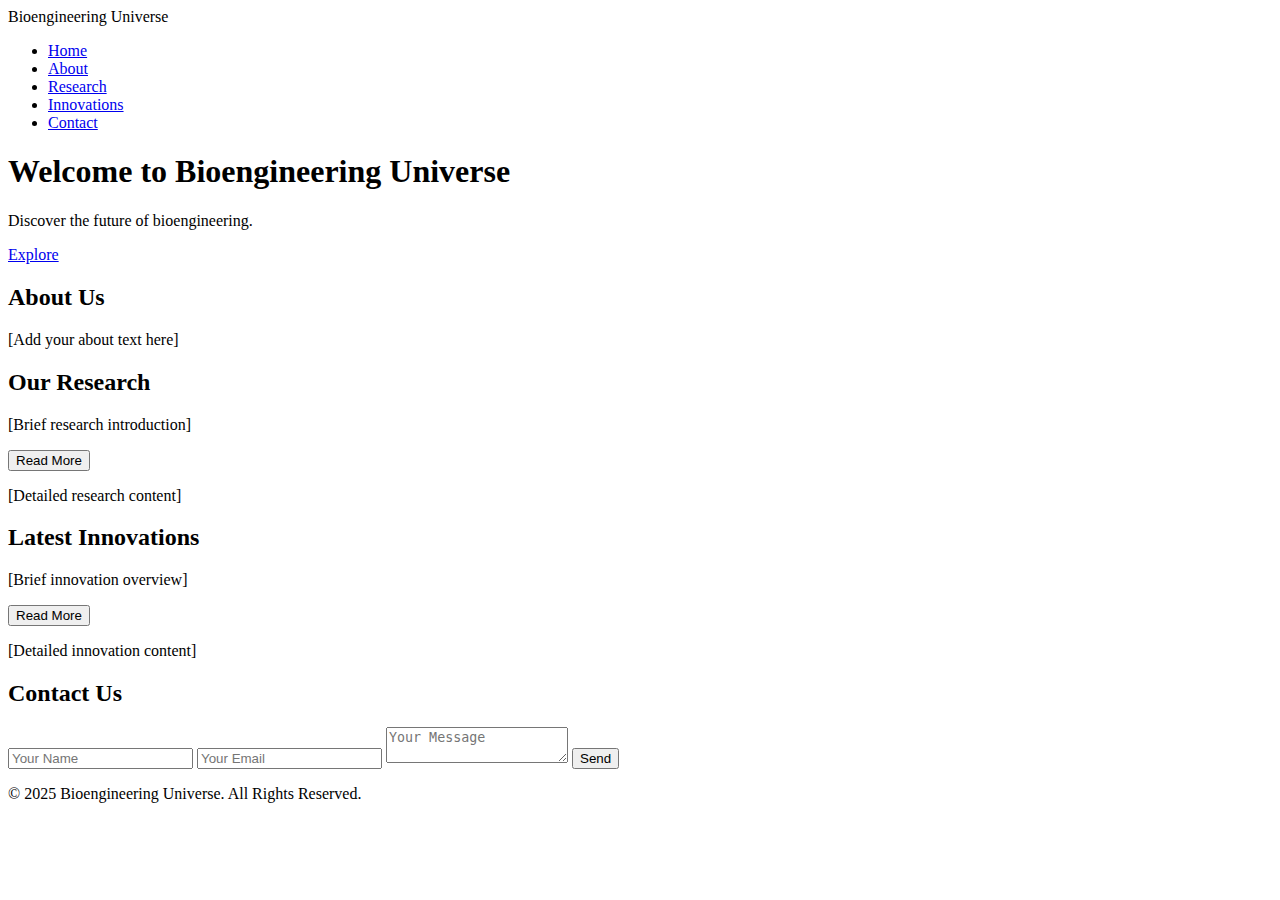
==== bio.html @ a2196499 "Create bio.html" ====
<!DOCTYPE html>
<html lang="en">
<head>
    <meta charset="UTF-8">
    <meta name="viewport" content="width=device-width, initial-scale=1.0">
    <title>Bioengineering Universe</title>
    <link rel="stylesheet" href="style.css">
    <script defer src="script.js"></script>
</head>
<body>
    <!-- Navbar -->
    <nav class="navbar">
        <div class="logo">Bioengineering Universe</div>
        <ul class="nav-links">
            <li><a href="#home">Home</a></li>
            <li><a href="#about">About</a></li>
            <li><a href="#research">Research</a></li>
            <li><a href="#innovations">Innovations</a></li>
            <li><a href="#contact">Contact</a></li>
        </ul>
    </nav>

    <!-- Hero Section -->
    <header id="home" class="hero">
        <h1>Welcome to Bioengineering Universe</h1>
        <p>Discover the future of bioengineering.</p>
        <a href="#about" class="btn">Explore</a>
    </header>

    <!-- About Section -->
    <section id="about" class="section">
        <h2>About Us</h2>
        <p id="about-text">[Add your about text here]</p>
    </section>

    <!-- Research Section -->
    <section id="research" class="section">
        <h2>Our Research</h2>
        <p>[Brief research introduction]</p>
        <button class="read-more-btn" data-target="research-more">Read More</button>
        <p class="more-content" id="research-more">[Detailed research content]</p>
    </section>

    <!-- Innovations Section -->
    <section id="innovations" class="section">
        <h2>Latest Innovations</h2>
        <p>[Brief innovation overview]</p>
        <button class="read-more-btn" data-target="innovations-more">Read More</button>
        <p class="more-content" id="innovations-more">[Detailed innovation content]</p>
    </section>

    <!-- Contact Section -->
    <section id="contact" class="section">
        <h2>Contact Us</h2>
        <form id="contact-form">
            <input type="text" id="name" placeholder="Your Name" required>
            <input type="email" id="email" placeholder="Your Email" required>
            <textarea id="message" placeholder="Your Message" required></textarea>
            <button type="submit">Send</button>
        </form>
        <p id="form-message"></p>
    </section>

    <!-- Footer -->
    <footer>
        <p>&copy; 2025 Bioengineering Universe. All Rights Reserved.</p>
    </footer>
</body>
</html>
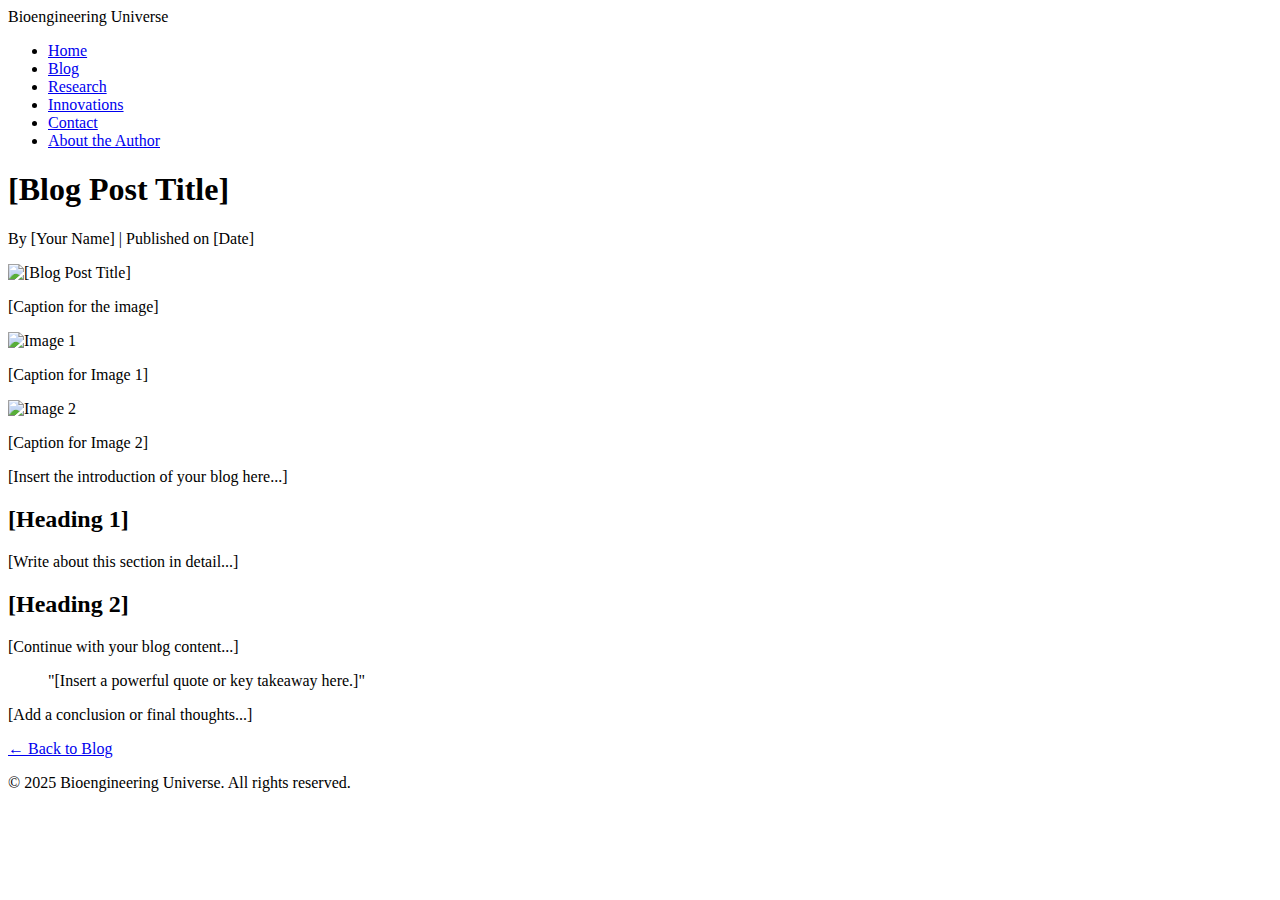
==== commit 71be9e4c: "Update bio.html" ====
--- a/bio.html
+++ b/bio.html
@@ -3,67 +3,69 @@
 <head>
     <meta charset="UTF-8">
     <meta name="viewport" content="width=device-width, initial-scale=1.0">
-    <title>Bioengineering Universe</title>
-    <link rel="stylesheet" href="style.css">
-    <script defer src="script.js"></script>
+    <title>[Blog Post Title] - Bioengineering Universe</title>
+    <link rel="stylesheet" href="css/style.css">
+    <script defer src="js/script.js"></script>
 </head>
 <body>
-    <!-- Navbar -->
+
+    <!-- Navigation Bar -->
     <nav class="navbar">
         <div class="logo">Bioengineering Universe</div>
         <ul class="nav-links">
-            <li><a href="#home">Home</a></li>
-            <li><a href="#about">About</a></li>
-            <li><a href="#research">Research</a></li>
-            <li><a href="#innovations">Innovations</a></li>
-            <li><a href="#contact">Contact</a></li>
+            <li><a href="index.html">Home</a></li>
+            <li><a href="blog.html">Blog</a></li>
+            <li><a href="research.html">Research</a></li>
+            <li><a href="innovations.html">Innovations</a></li>
+            <li><a href="contact.html">Contact</a></li>
+            <li><a href="author.html">About the Author</a></li>
         </ul>
     </nav>
 
-    <!-- Hero Section -->
-    <header id="home" class="hero">
-        <h1>Welcome to Bioengineering Universe</h1>
-        <p>Discover the future of bioengineering.</p>
-        <a href="#about" class="btn">Explore</a>
+    <!-- Blog Post Header -->
+    <header class="post-header">
+        <h1>[Blog Post Title]</h1>
+        <p class="post-meta">By <span class="author-name">[Your Name]</span> | Published on <span class="post-date">[Date]</span></p>
     </header>
 
-    <!-- About Section -->
-    <section id="about" class="section">
-        <h2>About Us</h2>
-        <p id="about-text">[Add your about text here]</p>
-    </section>
+    <!-- Single Image with a Frame -->
+    <div class="post-image framed">
+        <img src="images/placeholder.jpg" alt="[Blog Post Title]">
+        <p class="image-caption">[Caption for the image]</p>
+    </div>
 
-    <!-- Research Section -->
-    <section id="research" class="section">
-        <h2>Our Research</h2>
-        <p>[Brief research introduction]</p>
-        <button class="read-more-btn" data-target="research-more">Read More</button>
-        <p class="more-content" id="research-more">[Detailed research content]</p>
-    </section>
+    <!-- Side-by-Side Images -->
+    <div class="image-row">
+        <div class="image-container">
+            <img src="images/image1.jpg" alt="Image 1">
+            <p class="image-caption">[Caption for Image 1]</p>
+        </div>
+        <div class="image-container">
+            <img src="images/image2.jpg" alt="Image 2">
+            <p class="image-caption">[Caption for Image 2]</p>
+        </div>
+    </div>
 
-    <!-- Innovations Section -->
-    <section id="innovations" class="section">
-        <h2>Latest Innovations</h2>
-        <p>[Brief innovation overview]</p>
-        <button class="read-more-btn" data-target="innovations-more">Read More</button>
-        <p class="more-content" id="innovations-more">[Detailed innovation content]</p>
-    </section>
+    <!-- Blog Content -->
+    <article class="post-content">
+        <p>[Insert the introduction of your blog here...]</p>
+        <h2>[Heading 1]</h2>
+        <p>[Write about this section in detail...]</p>
+        <h2>[Heading 2]</h2>
+        <p>[Continue with your blog content...]</p>
+        <blockquote>"[Insert a powerful quote or key takeaway here.]"</blockquote>
+        <p>[Add a conclusion or final thoughts...]</p>
+    </article>
 
-    <!-- Contact Section -->
-    <section id="contact" class="section">
-        <h2>Contact Us</h2>
-        <form id="contact-form">
-            <input type="text" id="name" placeholder="Your Name" required>
-            <input type="email" id="email" placeholder="Your Email" required>
-            <textarea id="message" placeholder="Your Message" required></textarea>
-            <button type="submit">Send</button>
-        </form>
-        <p id="form-message"></p>
-    </section>
+    <!-- Back to Blog Button -->
+    <div class="back-to-blog">
+        <a href="blog.html">← Back to Blog</a>
+    </div>
 
     <!-- Footer -->
     <footer>
-        <p>&copy; 2025 Bioengineering Universe. All Rights Reserved.</p>
+        <p>&copy; 2025 Bioengineering Universe. All rights reserved.</p>
     </footer>
+
 </body>
 </html>
